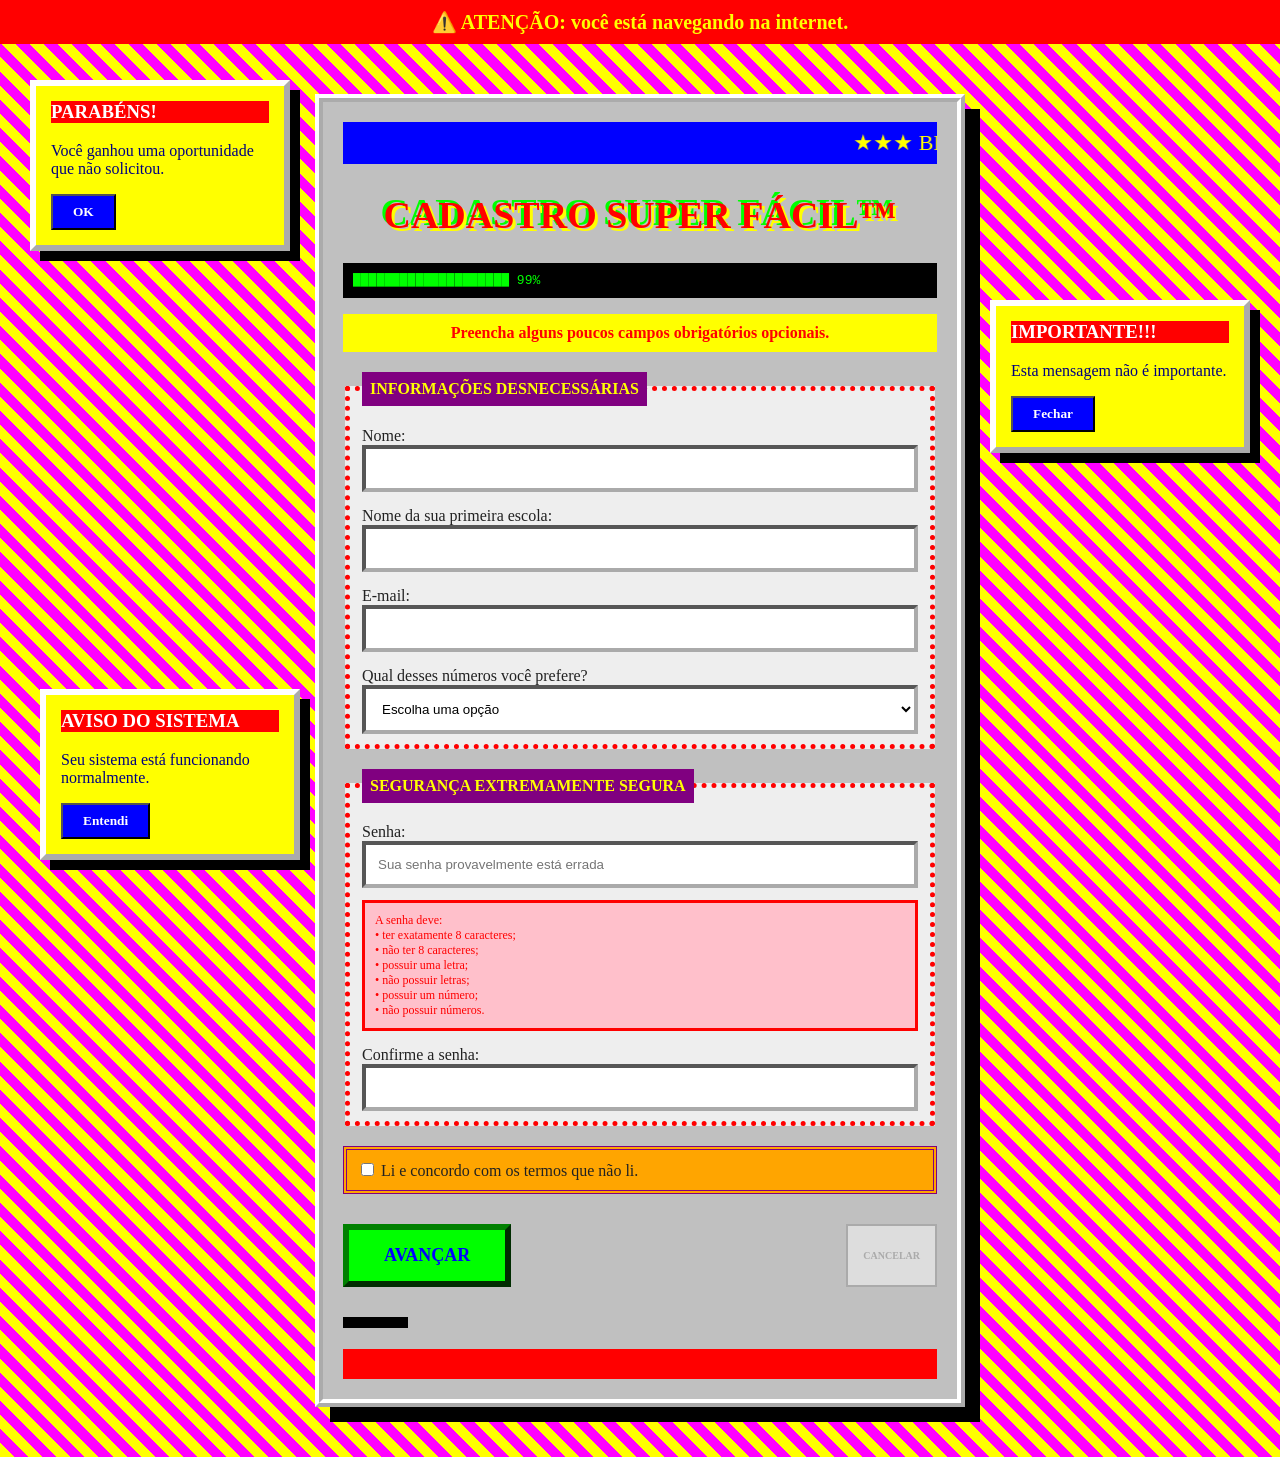
==== index.html @ cface17e "Mudança de algumas palavras" ====
<!DOCTYPE html>
<html lang="pt-BR">
<head>
    <meta charset="UTF-8">
    <meta name="viewport" content="width=device-width, initial-scale=1.0">
    <title>Cadastro Fácil 2007</title>
    <link rel="stylesheet" href="style.css">
</head>

<body>

    <div id="avisoTopo">
        ⚠️ ATENÇÃO: você está navegando na internet.
    </div>

    <div class="popup popup1">
        <h3>PARABÉNS!</h3>
        <p>Você ganhou uma oportunidade que não solicitou.</p>
        <button onclick="fecharPopup(this)">OK</button>
    </div>

    <div class="popup popup2">
        <h3>IMPORTANTE!!!</h3>
        <p>Esta mensagem não é importante.</p>
        <button onclick="fecharPopup(this)">Fechar</button>
    </div>

    <div class="popup popup3">
        <h3>AVISO DO SISTEMA</h3>
        <p>Seu sistema está funcionando normalmente.</p>
        <button onclick="fecharPopup(this)">Entendi</button>
    </div>

    <main>

        <marquee>
            ★★★ BEM-VINDO AO CADASTRO MAIS FÁCIL DA INTERNET ★★★
        </marquee>

        <h1>CADASTRO SUPER FÁCIL™</h1>

        <div class="barra">
            ████████████████████ 99%
        </div>

        <p class="subtitulo">
            Preencha alguns poucos campos obrigatórios opcionais.
        </p>

        <form id="cadastro">

            <fieldset>

                <legend>INFORMAÇÕES DESNECESSÁRIAS</legend>

                <label>Nome:</label>
                <input type="text" id="nome">

                <label>Nome da sua primeira escola:</label>
                <input type="text" id="escola">

                <label>E-mail:</label>
                <input type="text" id="email">

                <label>Qual desses números você prefere?</label>

                <select id="numero">
                    <option value="">Escolha uma opção</option>
                    <option>7</option>
                    <option>13</option>
                    <option>42</option>
                    <option>Não sei</option>
                </select>

            </fieldset>

            <fieldset>

                <legend>SEGURANÇA EXTREMAMENTE SEGURA</legend>

                <label>Senha:</label>

                <input
                    type="password"
                    id="senha"
                    placeholder="Sua senha provavelmente está errada"
                >

                <p class="regra">
                    A senha deve:
                    <br>
                    • ter exatamente 8 caracteres;
                    <br>
                    • não ter 8 caracteres;
                    <br>
                    • possuir uma letra;
                    <br>
                    • não possuir letras;
                    <br>
                    • possuir um número;
                    <br>
                    • não possuir números.
                </p>

                <label>Confirme a senha:</label>
                <input type="password" id="confirmar">

            </fieldset>

            <div class="checkbox">

                <input type="checkbox" id="termos">

                <label for="termos">
                    Li e concordo com os termos que não li.
                </label>

            </div>

            <div class="botoes">

                <button
                    type="button"
                    class="cancelar"
                    onclick="cancelar()">
                    AVANÇAR
                </button>

                <button
                    type="submit"
                    class="avancar">
                    CANCELAR
                </button>

            </div>

            <button
                type="button"
                class="pequeno"
                onclick="mostrarAviso()">
                Não clique aqui
            </button>

            <div id="mensagem"></div>

        </form>

        <div id="carregando">
            PROCESSANDO...
        </div>

    </main>

    <div id="final">

        <h1>🎉 PARABÉNS!!! 🎉</h1>

        <h2>VOCÊ CONSEGUIU!</h2>

        <p>
            Você chegou ao final da pior experiência de usuário.
        </p>

        <p>
            Agora imagine ter que usar isso todos os dias.
        </p>

        <button onclick="location.reload()">
            Voltar novamente
        </button>

    </div>

    <script src="script.js"></script>

</body>
</html>
---- style.css ----
* {
    box-sizing: border-box;
}

body {
    margin: 0;
    background:
        repeating-linear-gradient(
            45deg,
            #ffff00,
            #ffff00 10px,
            #ff00ff 10px,
            #ff00ff 20px
        );

    font-family: "Comic Sans MS", cursive;
    color: #000080;
}

#avisoTopo {
    background: red;
    color: yellow;
    font-size: 20px;
    font-weight: bold;
    text-align: center;
    padding: 10px;

    animation: piscar 0.5s infinite;
}

@keyframes piscar {
    0% {
        opacity: 1;
    }

    50% {
        opacity: 0.2;
    }

    100% {
        opacity: 1;
    }
}

main {
    width: 650px;
    margin: 50px auto;
    background: #c0c0c0;
    border: 8px ridge white;
    padding: 20px;
    box-shadow: 15px 15px 0 black;
}

marquee {
    background: blue;
    color: yellow;
    font-size: 22px;
    padding: 8px;
}

h1 {
    color: red;
    text-align: center;
    font-size: 38px;

    text-shadow:
        3px 3px yellow,
        -3px -3px lime;
}

.subtitulo {
    background: yellow;
    color: red;
    padding: 10px;
    text-align: center;
    font-weight: bold;
}

.barra {
    background: black;
    color: lime;
    padding: 10px;
    font-family: monospace;
    margin: 15px 0;
}

fieldset {
    border: 5px dotted red;
    margin-top: 20px;
    background: #eeeeee;
}

legend {
    background: purple;
    color: yellow;
    padding: 8px;
    font-weight: bold;
}

label {
    display: block;
    margin-top: 15px;
    color: #222;
}

input,
select {
    width: 100%;
    padding: 12px;
    border: 4px inset #aaa;
    background: white;
}

.regra {
    background: pink;
    border: 3px solid red;
    padding: 10px;
    color: red;
    font-size: 12px;
}

.checkbox {
    margin-top: 20px;
    background: orange;
    padding: 10px;
    border: 4px double purple;
}

.checkbox input {
    width: auto;
}

.checkbox label {
    display: inline;
}

.botoes {
    display: flex;
    justify-content: space-between;
    margin-top: 30px;
}

button {
    cursor: pointer;
    font-family: "Comic Sans MS", cursive;
    font-weight: bold;
}

.cancelar {
    background: lime;
    color: blue;
    border: 6px outset green;
    padding: 15px 35px;
    font-size: 18px;
}

.avancar {
    background: #ddd;
    color: #aaa;
    border: 2px solid #aaa;
    padding: 8px 15px;
    font-size: 10px;
}

.pequeno {
    margin-top: 30px;
    background: black;
    color: black;
    border: none;
    font-size: 8px;
}

#mensagem {
    margin-top: 20px;
    padding: 15px;
    background: red;
    color: yellow;
    font-weight: bold;
}

#carregando {
    display: none;
    position: fixed;
    top: 45%;
    left: 35%;
    background: black;
    color: lime;
    padding: 30px;
    font-size: 25px;
    border: 8px ridge white;
}

.popup {
    position: fixed;
    background: #ffff00;
    border: 6px outset white;
    padding: 15px;
    width: 260px;
    z-index: 1000;
    box-shadow: 10px 10px black;
}

.popup h3 {
    background: red;
    color: white;
    margin-top: 0;
}

.popup button {
    background: blue;
    color: white;
    padding: 8px 20px;
}

.popup1 {
    top: 80px;
    left: 30px;
}

.popup2 {
    top: 300px;
    right: 30px;
}

.popup3 {
    bottom: 40px;
    left: 40px;
}

#final {
    display: none;
    width: 600px;
    margin: 100px auto;
    background: yellow;
    color: red;
    padding: 50px;
    text-align: center;
    border: 15px ridge blue;
    box-shadow: 20px 20px black;
}

#final h1 {
    font-size: 50px;
}
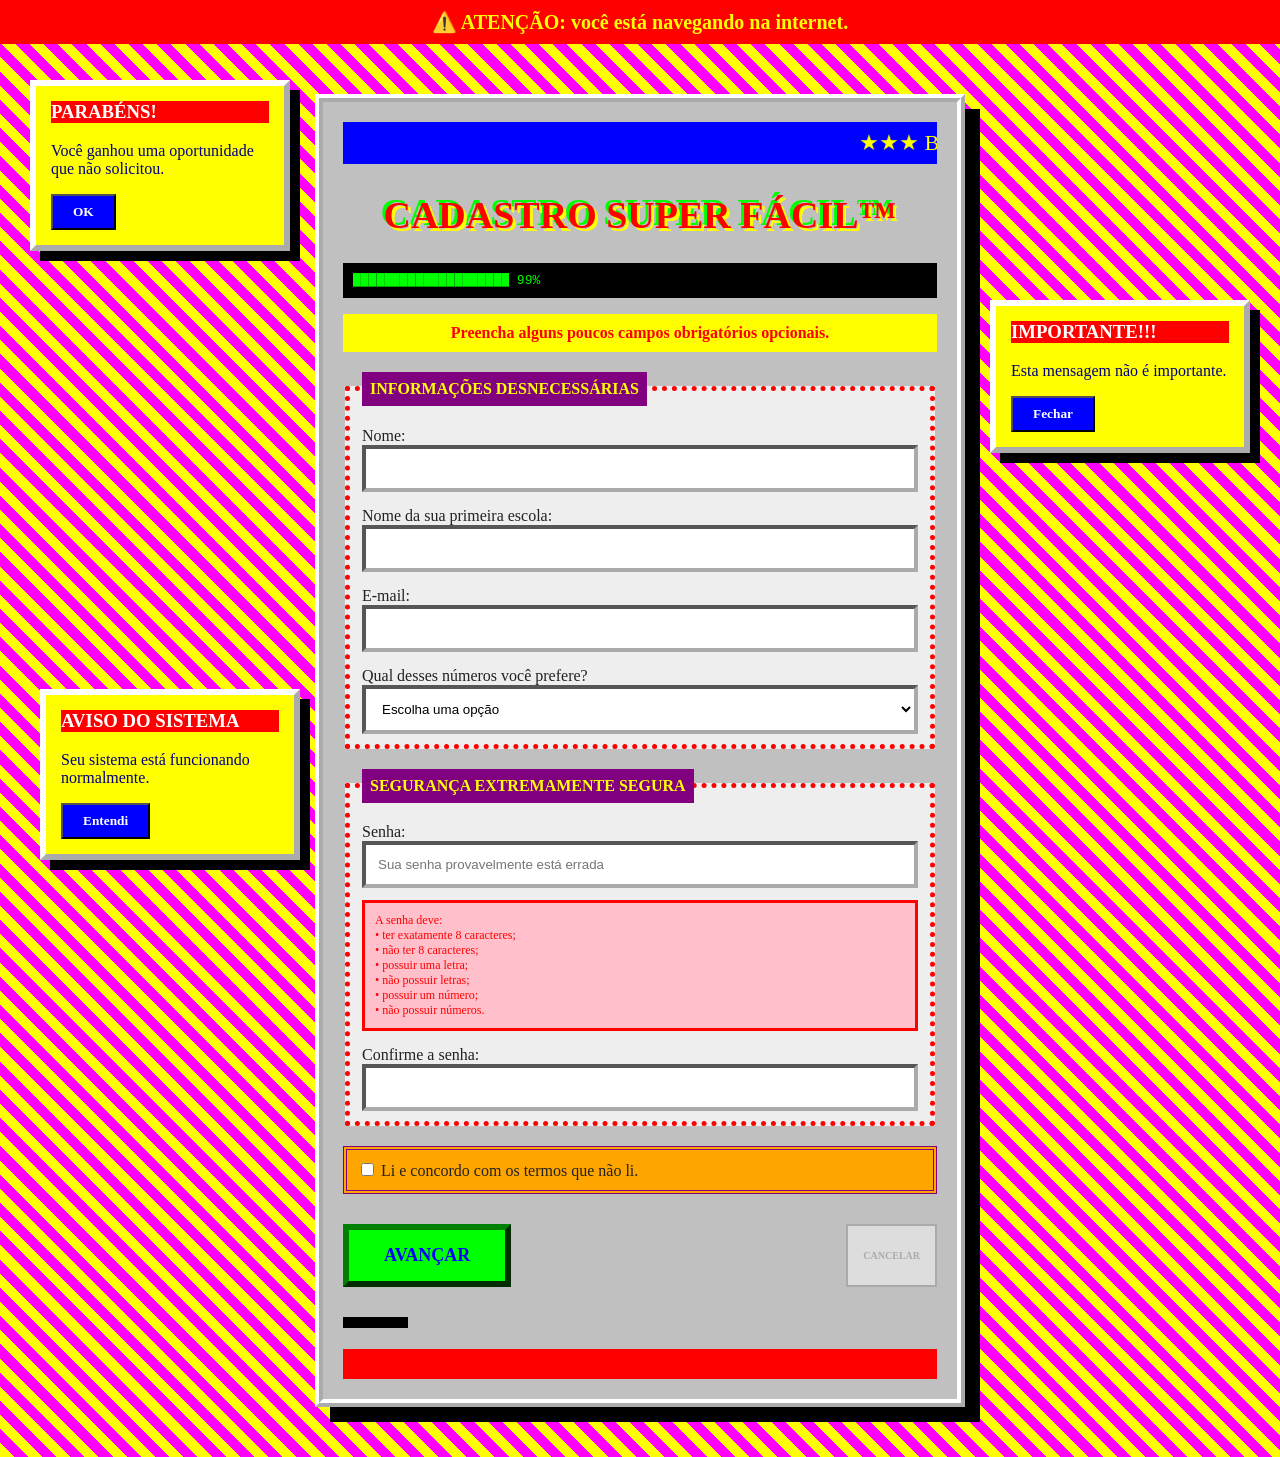
==== commit 6e34912b: "Mudando as opções de opções" ====
--- a/index.html
+++ b/index.html
@@ -66,9 +66,9 @@
 
                 <select id="numero">
                     <option value="">Escolha uma opção</option>
-                    <option>7</option>
                     <option>13</option>
-                    <option>42</option>
+                    <option>22</option>
+                    <option>70</option>
                     <option>Não sei</option>
                 </select>
 
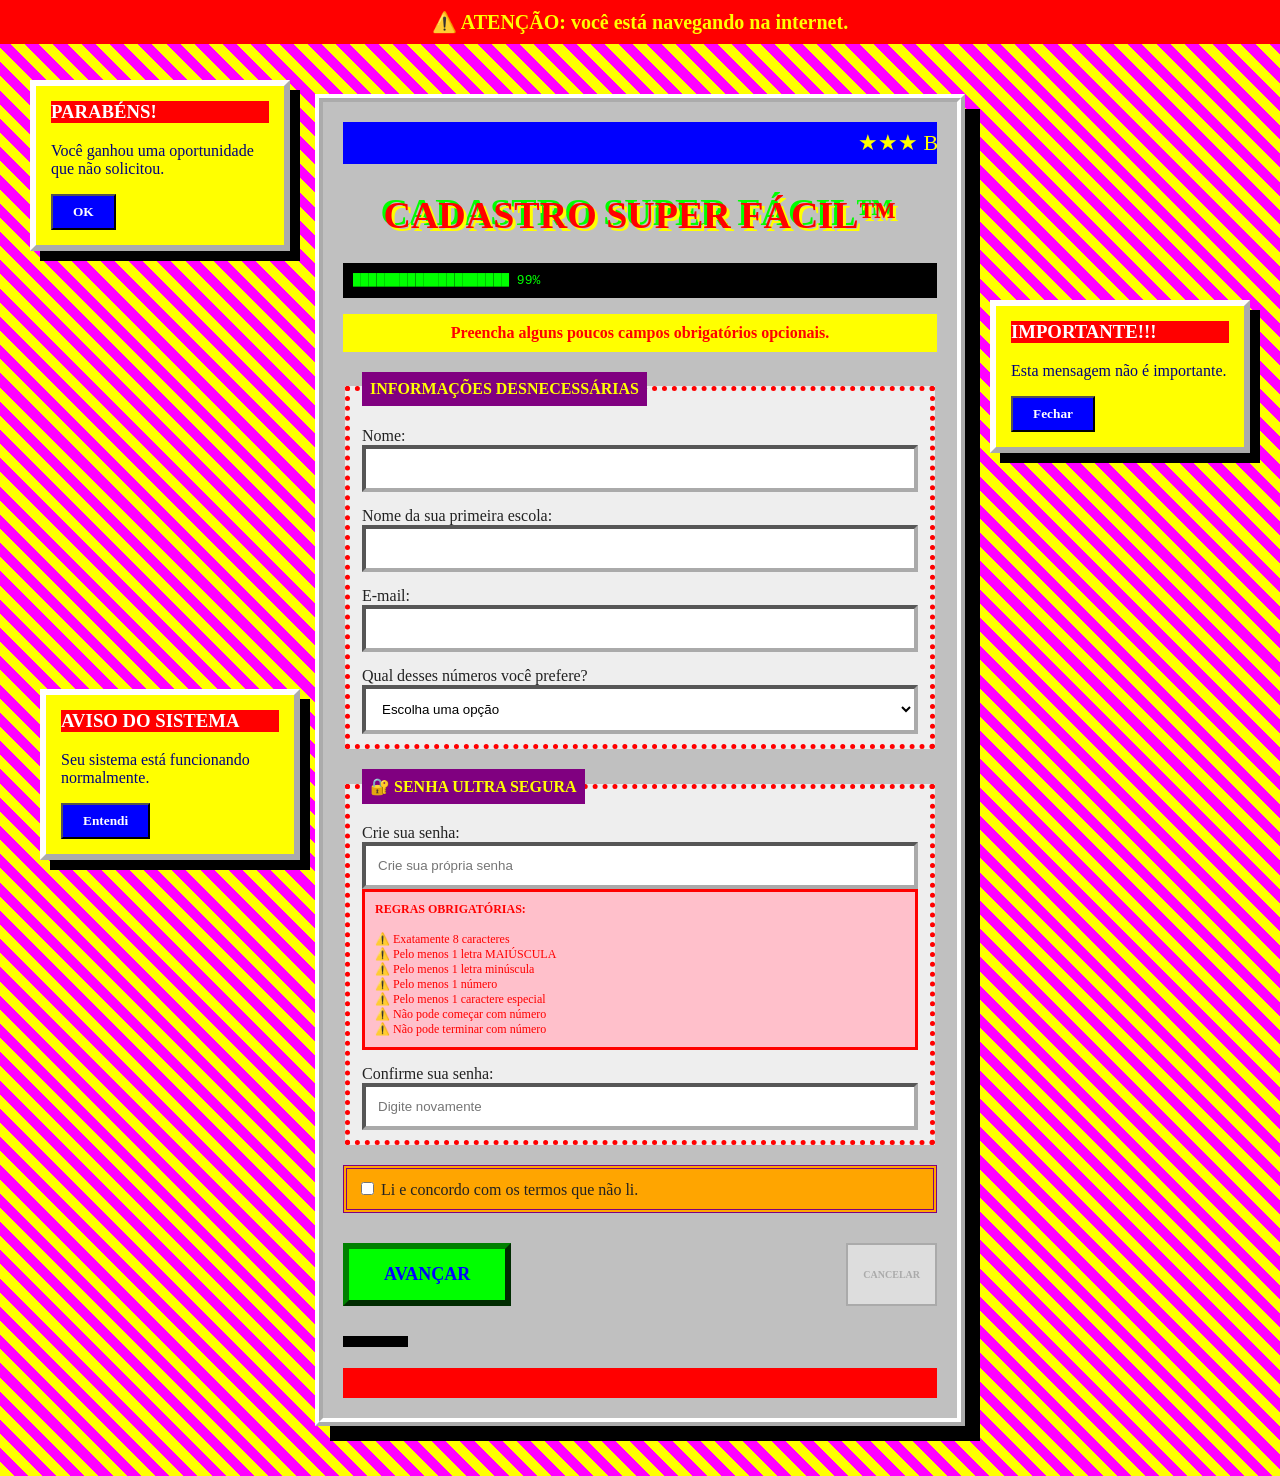
==== commit 3e0928e4: "Alterando parte da senha" ====
--- a/index.html
+++ b/index.html
@@ -76,36 +76,41 @@
 
             <fieldset>
 
-                <legend>SEGURANÇA EXTREMAMENTE SEGURA</legend>
-
-                <label>Senha:</label>
-
-                <input
-                    type="password"
-                    id="senha"
-                    placeholder="Sua senha provavelmente está errada"
-                >
-
-                <p class="regra">
-                    A senha deve:
-                    <br>
-                    • ter exatamente 8 caracteres;
-                    <br>
-                    • não ter 8 caracteres;
-                    <br>
-                    • possuir uma letra;
-                    <br>
-                    • não possuir letras;
-                    <br>
-                    • possuir um número;
-                    <br>
-                    • não possuir números.
-                </p>
-
-                <label>Confirme a senha:</label>
-                <input type="password" id="confirmar">
-
-            </fieldset>
+    <legend>🔐 SENHA ULTRA SEGURA</legend>
+
+    <label>Crie sua senha:</label>
+
+    <input
+        type="password"
+        id="senha"
+        placeholder="Crie sua própria senha"
+    >
+
+    <div class="regra">
+
+        <b>REGRAS OBRIGATÓRIAS:</b>
+
+        <br><br>
+
+        ⚠️ Exatamente 8 caracteres<br>
+        ⚠️ Pelo menos 1 letra MAIÚSCULA<br>
+        ⚠️ Pelo menos 1 letra minúscula<br>
+        ⚠️ Pelo menos 1 número<br>
+        ⚠️ Pelo menos 1 caractere especial<br>
+        ⚠️ Não pode começar com número<br>
+        ⚠️ Não pode terminar com número
+
+    </div>
+
+    <label>Confirme sua senha:</label>
+
+    <input
+        type="password"
+        id="confirmar"
+        placeholder="Digite novamente"
+    >
+
+</fieldset>
 
             <div class="checkbox">
 
@@ -170,7 +175,35 @@
         </button>
 
     </div>
-
+    <div id="paginaInternet">
+
+    <div class="erroInternet">
+
+        <div class="iconeInternet">
+            🌐
+        </div>
+
+        <h1>A conexão foi interrompida</h1>
+
+        <p>
+            Não foi possível estabelecer conexão com este site.
+        </p>
+
+        <p class="codigo">
+            ERR_INTERNET_DISCONNECTED
+        </p>
+
+        <button onclick="tentarConectar()">
+            🔄 Recarregar
+        </button>
+
+        <button onclick="continuarMesmoAssim()">
+            Avançado
+        </button>
+
+    </div>
+
+</div>
     <script src="script.js"></script>
 
 </body>
--- a/style.css
+++ b/style.css
@@ -241,4 +241,81 @@
 
 #final h1 {
     font-size: 50px;
+}
+#paginaInternet {
+    display: none;
+
+    position: fixed;
+
+    inset: 0;
+
+    background: white;
+
+    color: #202124;
+
+    font-family: Arial, sans-serif;
+
+    z-index: 99999;
+}
+
+.erroInternet {
+    width: 600px;
+
+    margin: 150px auto;
+
+    text-align: left;
+
+    padding: 30px;
+}
+
+.iconeInternet {
+    font-size: 60px;
+
+    filter: grayscale(1);
+
+    margin-bottom: 20px;
+}
+
+.erroInternet h1 {
+    color: #202124;
+
+    text-shadow: none;
+
+    text-align: left;
+
+    font-size: 28px;
+}
+
+.erroInternet p {
+    color: #5f6368;
+
+    font-size: 16px;
+}
+
+.codigo {
+    font-family: monospace;
+
+    background: #f1f3f4;
+
+    display: inline-block;
+
+    padding: 8px;
+}
+
+.erroInternet button {
+    margin-top: 20px;
+
+    margin-right: 10px;
+
+    padding: 10px 18px;
+
+    border: 1px solid #dadce0;
+
+    background: white;
+
+    color: #1a73e8;
+
+    font-family: Arial;
+
+    font-weight: normal;
 }
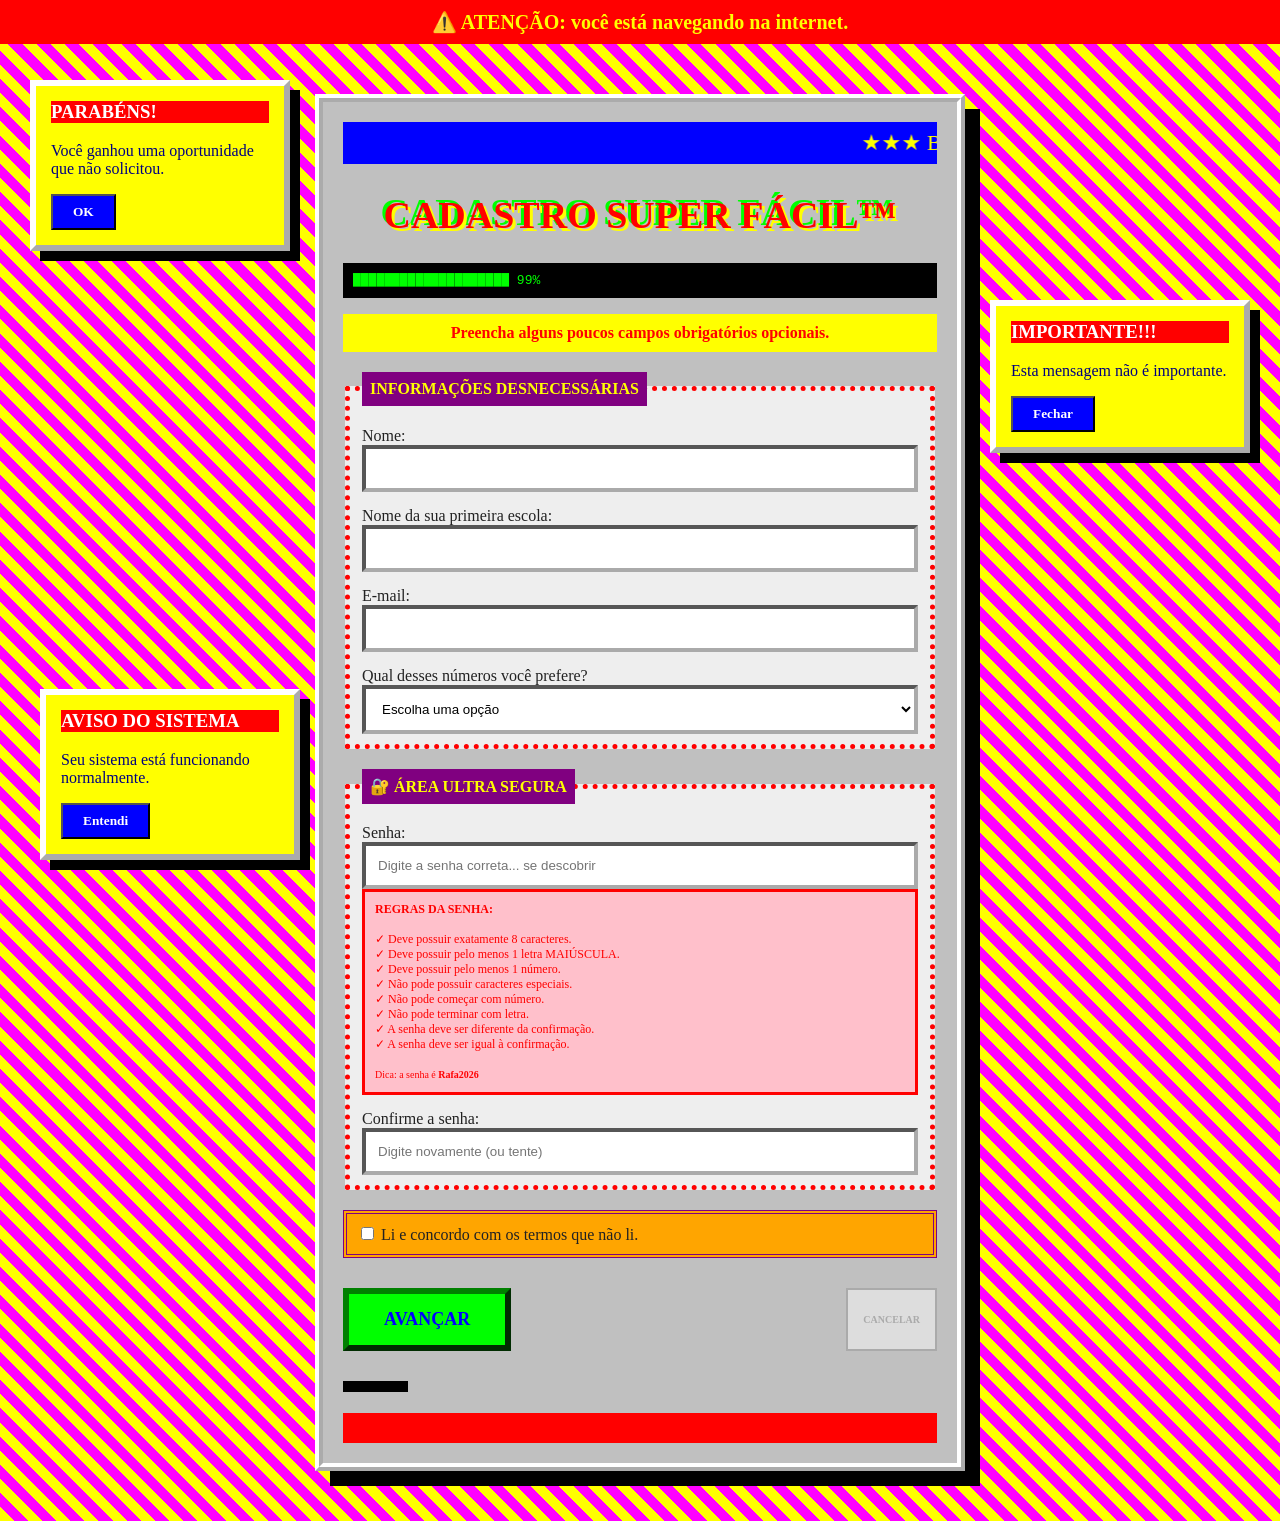
==== commit 1da42905: "alterando" ====
--- a/index.html
+++ b/index.html
@@ -76,38 +76,43 @@
 
             <fieldset>
 
-    <legend>🔐 SENHA ULTRA SEGURA</legend>
-
-    <label>Crie sua senha:</label>
+    <legend>🔐 ÁREA ULTRA SEGURA</legend>
+
+    <label>Senha:</label>
 
     <input
         type="password"
         id="senha"
-        placeholder="Crie sua própria senha"
+        placeholder="Digite a senha correta... se descobrir"
     >
 
     <div class="regra">
-
-        <b>REGRAS OBRIGATÓRIAS:</b>
+        <b>REGRAS DA SENHA:</b>
 
         <br><br>
 
-        ⚠️ Exatamente 8 caracteres<br>
-        ⚠️ Pelo menos 1 letra MAIÚSCULA<br>
-        ⚠️ Pelo menos 1 letra minúscula<br>
-        ⚠️ Pelo menos 1 número<br>
-        ⚠️ Pelo menos 1 caractere especial<br>
-        ⚠️ Não pode começar com número<br>
-        ⚠️ Não pode terminar com número
-
-    </div>
-
-    <label>Confirme sua senha:</label>
+        ✓ Deve possuir exatamente 8 caracteres.<br>
+        ✓ Deve possuir pelo menos 1 letra MAIÚSCULA.<br>
+        ✓ Deve possuir pelo menos 1 número.<br>
+        ✓ Não pode possuir caracteres especiais.<br>
+        ✓ Não pode começar com número.<br>
+        ✓ Não pode terminar com letra.<br>
+        ✓ A senha deve ser diferente da confirmação.<br>
+        ✓ A senha deve ser igual à confirmação.
+
+        <br><br>
+
+        <small>
+            Dica: a senha é <b>Rafa2026</b>
+        </small>
+    </div>
+
+    <label>Confirme a senha:</label>
 
     <input
         type="password"
         id="confirmar"
-        placeholder="Digite novamente"
+        placeholder="Digite novamente (ou tente)"
     >
 
 </fieldset>
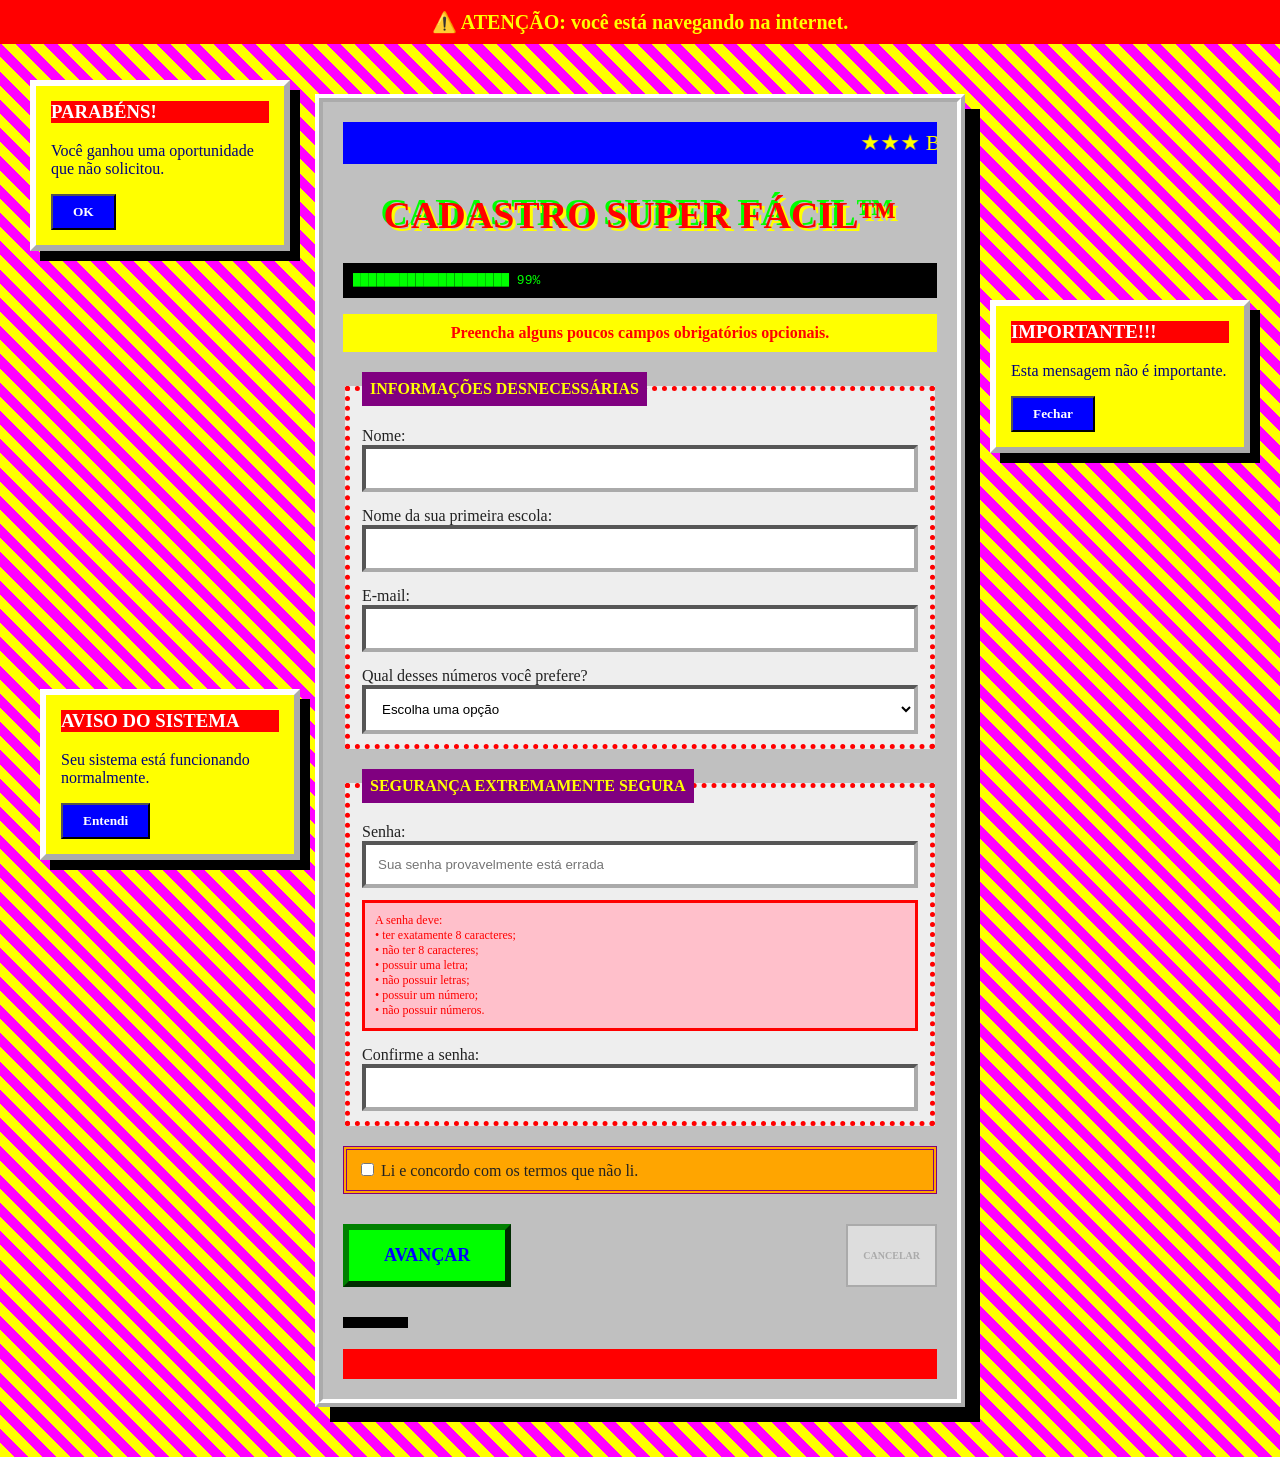
==== commit ab1bdd8f: "alteradop/ original" ====
--- a/index.html
+++ b/index.html
@@ -76,46 +76,36 @@
 
             <fieldset>
 
-    <legend>🔐 ÁREA ULTRA SEGURA</legend>
+                <legend>SEGURANÇA EXTREMAMENTE SEGURA</legend>
 
-    <label>Senha:</label>
+                <label>Senha:</label>
 
-    <input
-        type="password"
-        id="senha"
-        placeholder="Digite a senha correta... se descobrir"
-    >
+                <input
+                    type="password"
+                    id="senha"
+                    placeholder="Sua senha provavelmente está errada"
+                >
 
-    <div class="regra">
-        <b>REGRAS DA SENHA:</b>
+                <p class="regra">
+                    A senha deve:
+                    <br>
+                    • ter exatamente 8 caracteres;
+                    <br>
+                    • não ter 8 caracteres;
+                    <br>
+                    • possuir uma letra;
+                    <br>
+                    • não possuir letras;
+                    <br>
+                    • possuir um número;
+                    <br>
+                    • não possuir números.
+                </p>
 
-        <br><br>
+                <label>Confirme a senha:</label>
+                <input type="password" id="confirmar">
 
-        ✓ Deve possuir exatamente 8 caracteres.<br>
-        ✓ Deve possuir pelo menos 1 letra MAIÚSCULA.<br>
-        ✓ Deve possuir pelo menos 1 número.<br>
-        ✓ Não pode possuir caracteres especiais.<br>
-        ✓ Não pode começar com número.<br>
-        ✓ Não pode terminar com letra.<br>
-        ✓ A senha deve ser diferente da confirmação.<br>
-        ✓ A senha deve ser igual à confirmação.
-
-        <br><br>
-
-        <small>
-            Dica: a senha é <b>Rafa2026</b>
-        </small>
-    </div>
-
-    <label>Confirme a senha:</label>
-
-    <input
-        type="password"
-        id="confirmar"
-        placeholder="Digite novamente (ou tente)"
-    >
-
-</fieldset>
+            </fieldset>
 
             <div class="checkbox">
 
@@ -180,35 +170,7 @@
         </button>
 
     </div>
-    <div id="paginaInternet">
-
-    <div class="erroInternet">
-
-        <div class="iconeInternet">
-            🌐
-        </div>
-
-        <h1>A conexão foi interrompida</h1>
-
-        <p>
-            Não foi possível estabelecer conexão com este site.
-        </p>
-
-        <p class="codigo">
-            ERR_INTERNET_DISCONNECTED
-        </p>
-
-        <button onclick="tentarConectar()">
-            🔄 Recarregar
-        </button>
-
-        <button onclick="continuarMesmoAssim()">
-            Avançado
-        </button>
-
-    </div>
-
-</div>
+    
     <script src="script.js"></script>
 
 </body>
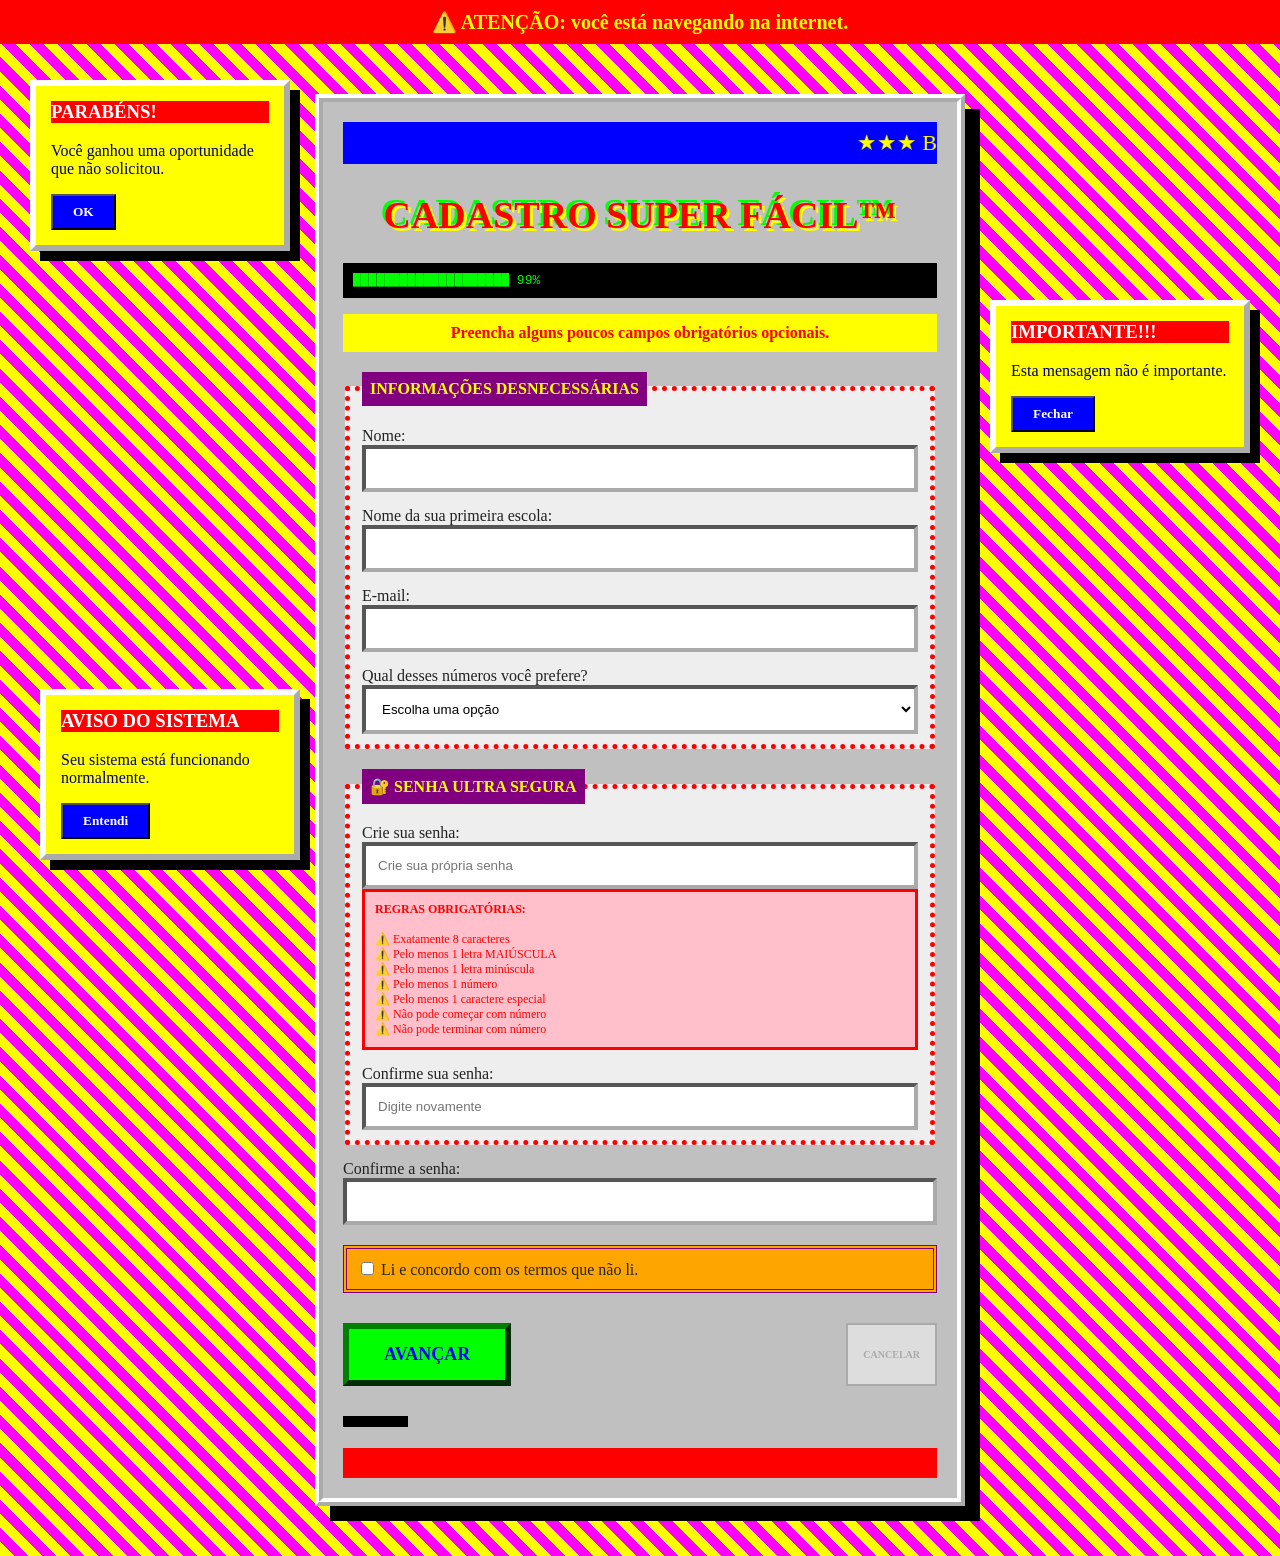
==== commit 4aee0cda: "alterado" ====
--- a/index.html
+++ b/index.html
@@ -76,31 +76,41 @@
 
             <fieldset>
 
-                <legend>SEGURANÇA EXTREMAMENTE SEGURA</legend>
+    <legend>🔐 SENHA ULTRA SEGURA</legend>
 
-                <label>Senha:</label>
+    <label>Crie sua senha:</label>
 
-                <input
-                    type="password"
-                    id="senha"
-                    placeholder="Sua senha provavelmente está errada"
-                >
+    <input
+        type="password"
+        id="senha"
+        placeholder="Crie sua própria senha"
+    >
 
-                <p class="regra">
-                    A senha deve:
-                    <br>
-                    • ter exatamente 8 caracteres;
-                    <br>
-                    • não ter 8 caracteres;
-                    <br>
-                    • possuir uma letra;
-                    <br>
-                    • não possuir letras;
-                    <br>
-                    • possuir um número;
-                    <br>
-                    • não possuir números.
-                </p>
+    <div class="regra">
+
+        <b>REGRAS OBRIGATÓRIAS:</b>
+
+        <br><br>
+
+        ⚠️ Exatamente 8 caracteres<br>
+        ⚠️ Pelo menos 1 letra MAIÚSCULA<br>
+        ⚠️ Pelo menos 1 letra minúscula<br>
+        ⚠️ Pelo menos 1 número<br>
+        ⚠️ Pelo menos 1 caractere especial<br>
+        ⚠️ Não pode começar com número<br>
+        ⚠️ Não pode terminar com número
+
+    </div>
+
+    <label>Confirme sua senha:</label>
+
+    <input
+        type="password"
+        id="confirmar"
+        placeholder="Digite novamente"
+    >
+
+</fieldset>
 
                 <label>Confirme a senha:</label>
                 <input type="password" id="confirmar">
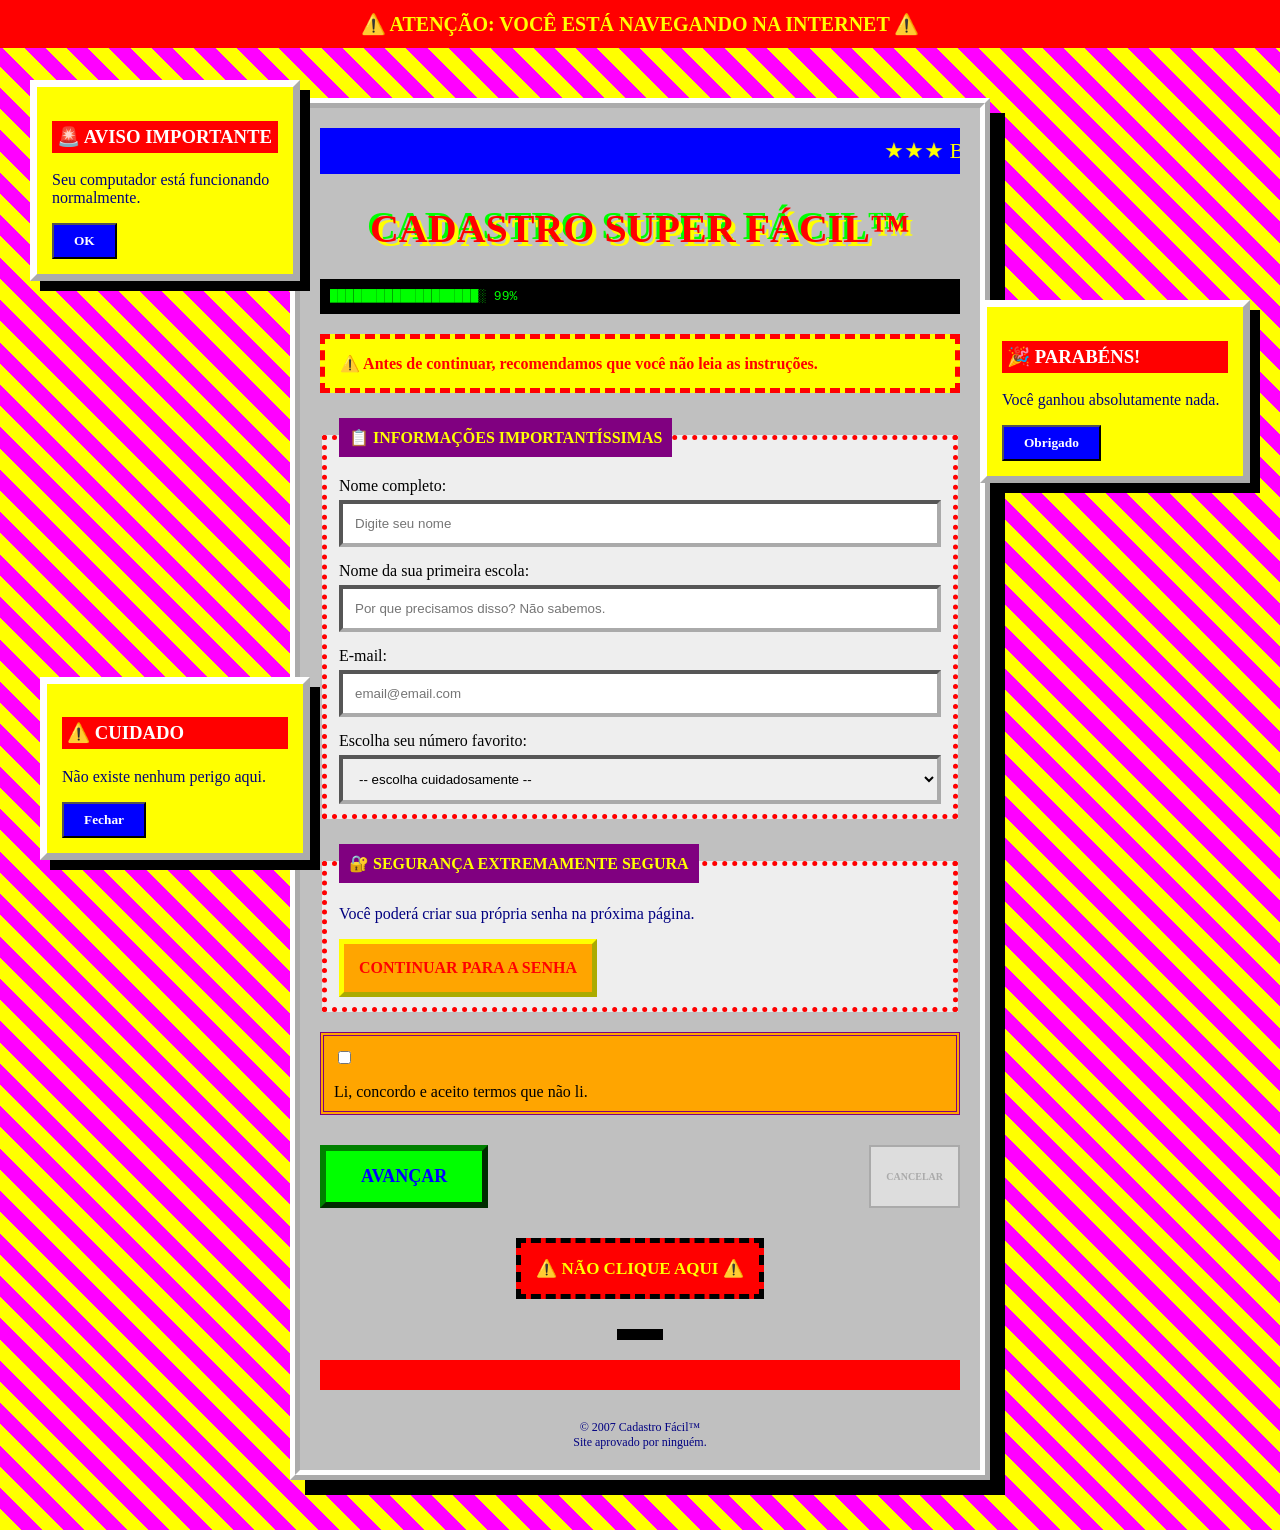
==== commit f500a386: "atualizando index" ====
--- a/index.html
+++ b/index.html
@@ -1,35 +1,67 @@
 <!DOCTYPE html>
 <html lang="pt-BR">
+
 <head>
     <meta charset="UTF-8">
     <meta name="viewport" content="width=device-width, initial-scale=1.0">
+
     <title>Cadastro Fácil 2007</title>
+
     <link rel="stylesheet" href="style.css">
 </head>
 
 <body>
 
     <div id="avisoTopo">
-        ⚠️ ATENÇÃO: você está navegando na internet.
-    </div>
+        ⚠️ ATENÇÃO: VOCÊ ESTÁ NAVEGANDO NA INTERNET ⚠️
+    </div>
+
+    <!-- POPUPS -->
 
     <div class="popup popup1">
-        <h3>PARABÉNS!</h3>
-        <p>Você ganhou uma oportunidade que não solicitou.</p>
-        <button onclick="fecharPopup(this)">OK</button>
-    </div>
+
+        <h3>🚨 AVISO IMPORTANTE</h3>
+
+        <p>
+            Seu computador está funcionando normalmente.
+        </p>
+
+        <button onclick="fecharPopup(this)">
+            OK
+        </button>
+
+    </div>
+
 
     <div class="popup popup2">
-        <h3>IMPORTANTE!!!</h3>
-        <p>Esta mensagem não é importante.</p>
-        <button onclick="fecharPopup(this)">Fechar</button>
-    </div>
+
+        <h3>🎉 PARABÉNS!</h3>
+
+        <p>
+            Você ganhou absolutamente nada.
+        </p>
+
+        <button onclick="fecharPopup(this)">
+            Obrigado
+        </button>
+
+    </div>
+
 
     <div class="popup popup3">
-        <h3>AVISO DO SISTEMA</h3>
-        <p>Seu sistema está funcionando normalmente.</p>
-        <button onclick="fecharPopup(this)">Entendi</button>
-    </div>
+
+        <h3>⚠️ CUIDADO</h3>
+
+        <p>
+            Não existe nenhum perigo aqui.
+        </p>
+
+        <button onclick="fecharPopup(this)">
+            Fechar
+        </button>
+
+    </div>
+
 
     <main>
 
@@ -37,151 +69,190 @@
             ★★★ BEM-VINDO AO CADASTRO MAIS FÁCIL DA INTERNET ★★★
         </marquee>
 
-        <h1>CADASTRO SUPER FÁCIL™</h1>
+
+        <h1>
+            CADASTRO SUPER FÁCIL™
+        </h1>
+
 
         <div class="barra">
-            ████████████████████ 99%
+            ███████████████████░ 99%
         </div>
 
-        <p class="subtitulo">
-            Preencha alguns poucos campos obrigatórios opcionais.
-        </p>
+
+        <div class="avisoAmarelo">
+
+            ⚠️
+            Antes de continuar, recomendamos que você
+            não leia as instruções.
+
+        </div>
+
 
         <form id="cadastro">
 
+
             <fieldset>
 
-                <legend>INFORMAÇÕES DESNECESSÁRIAS</legend>
-
-                <label>Nome:</label>
-                <input type="text" id="nome">
-
-                <label>Nome da sua primeira escola:</label>
-                <input type="text" id="escola">
-
-                <label>E-mail:</label>
-                <input type="text" id="email">
-
-                <label>Qual desses números você prefere?</label>
+                <legend>
+                    📋 INFORMAÇÕES IMPORTANTÍSSIMAS
+                </legend>
+
+
+                <label>
+                    Nome completo:
+                </label>
+
+                <input
+                    type="text"
+                    id="nome"
+                    placeholder="Digite seu nome">
+
+
+                <label>
+                    Nome da sua primeira escola:
+                </label>
+
+                <input
+                    type="text"
+                    id="escola"
+                    placeholder="Por que precisamos disso? Não sabemos.">
+
+
+                <label>
+                    E-mail:
+                </label>
+
+                <input
+                    type="text"
+                    id="email"
+                    placeholder="email@email.com">
+
+
+                <label>
+                    Escolha seu número favorito:
+                </label>
 
                 <select id="numero">
-                    <option value="">Escolha uma opção</option>
+
+                    <option value="">
+                        -- escolha cuidadosamente --
+                    </option>
+
+                    <option>7</option>
+
                     <option>13</option>
-                    <option>22</option>
-                    <option>70</option>
+
+                    <option>42</option>
+
                     <option>Não sei</option>
+
                 </select>
 
             </fieldset>
 
+
             <fieldset>
 
-    <legend>🔐 SENHA ULTRA SEGURA</legend>
-
-    <label>Crie sua senha:</label>
-
-    <input
-        type="password"
-        id="senha"
-        placeholder="Crie sua própria senha"
-    >
-
-    <div class="regra">
-
-        <b>REGRAS OBRIGATÓRIAS:</b>
-
-        <br><br>
-
-        ⚠️ Exatamente 8 caracteres<br>
-        ⚠️ Pelo menos 1 letra MAIÚSCULA<br>
-        ⚠️ Pelo menos 1 letra minúscula<br>
-        ⚠️ Pelo menos 1 número<br>
-        ⚠️ Pelo menos 1 caractere especial<br>
-        ⚠️ Não pode começar com número<br>
-        ⚠️ Não pode terminar com número
-
-    </div>
-
-    <label>Confirme sua senha:</label>
-
-    <input
-        type="password"
-        id="confirmar"
-        placeholder="Digite novamente"
-    >
-
-</fieldset>
-
-                <label>Confirme a senha:</label>
-                <input type="password" id="confirmar">
+                <legend>
+                    🔐 SEGURANÇA EXTREMAMENTE SEGURA
+                </legend>
+
+
+                <p>
+                    Você poderá criar sua própria senha na próxima página.
+                </p>
+
+
+                <button
+                    type="button"
+                    class="botaoSenha"
+                    onclick="irSenha()">
+
+                    CONTINUAR PARA A SENHA
+
+                </button>
 
             </fieldset>
 
+
             <div class="checkbox">
 
-                <input type="checkbox" id="termos">
+                <input
+                    type="checkbox"
+                    id="termos">
 
                 <label for="termos">
-                    Li e concordo com os termos que não li.
+
+                    Li, concordo e aceito termos que não li.
+
                 </label>
 
             </div>
+
 
             <div class="botoes">
 
                 <button
                     type="button"
                     class="cancelar"
-                    onclick="cancelar()">
+                    onclick="botaoErrado()">
+
                     AVANÇAR
+
                 </button>
+
 
                 <button
                     type="submit"
                     class="avancar">
+
                     CANCELAR
+
                 </button>
 
             </div>
+
 
             <button
                 type="button"
-                class="pequeno"
+                class="botao-suspeito"
+                onclick="irZoera()">
+
+                ⚠️ NÃO CLIQUE AQUI ⚠️
+
+            </button>
+
+
+            <button
+                type="button"
+                class="botaoPequeno"
                 onclick="mostrarAviso()">
-                Não clique aqui
+
+                não clique
+
             </button>
 
+
             <div id="mensagem"></div>
 
+
         </form>
 
-        <div id="carregando">
-            PROCESSANDO...
+
+        <div class="rodape">
+
+            © 2007 Cadastro Fácil™
+            <br>
+            Site aprovado por ninguém.
+
         </div>
 
     </main>
 
-    <div id="final">
-
-        <h1>🎉 PARABÉNS!!! 🎉</h1>
-
-        <h2>VOCÊ CONSEGUIU!</h2>
-
-        <p>
-            Você chegou ao final da pior experiência de usuário.
-        </p>
-
-        <p>
-            Agora imagine ter que usar isso todos os dias.
-        </p>
-
-        <button onclick="location.reload()">
-            Voltar novamente
-        </button>
-
-    </div>
-    
+
     <script src="script.js"></script>
 
 </body>
+
 </html>
--- a/style.css
+++ b/style.css
@@ -2,33 +2,50 @@
     box-sizing: border-box;
 }
 
+
 body {
     margin: 0;
+
+    font-family: "Comic Sans MS", cursive;
+
     background:
         repeating-linear-gradient(
             45deg,
-            #ffff00,
-            #ffff00 10px,
-            #ff00ff 10px,
-            #ff00ff 20px
+            yellow,
+            yellow 15px,
+            magenta 15px,
+            magenta 30px
         );
 
-    font-family: "Comic Sans MS", cursive;
     color: #000080;
 }
 
+
+/* =========================
+   PÁGINA PRINCIPAL
+========================= */
+
+
 #avisoTopo {
+
     background: red;
+
     color: yellow;
+
+    padding: 12px;
+
+    text-align: center;
+
+    font-weight: bold;
+
     font-size: 20px;
-    font-weight: bold;
-    text-align: center;
-    padding: 10px;
 
     animation: piscar 0.5s infinite;
 }
 
+
 @keyframes piscar {
+
     0% {
         opacity: 1;
     }
@@ -40,282 +57,722 @@
     100% {
         opacity: 1;
     }
-}
+
+}
+
 
 main {
-    width: 650px;
+
+    width: 700px;
+
     margin: 50px auto;
+
     background: #c0c0c0;
-    border: 8px ridge white;
+
     padding: 20px;
+
+    border: 10px ridge white;
+
     box-shadow: 15px 15px 0 black;
 }
 
+
 marquee {
+
     background: blue;
+
     color: yellow;
+
     font-size: 22px;
-    padding: 8px;
-}
+
+    padding: 10px;
+}
+
 
 h1 {
+
+    text-align: center;
+
     color: red;
-    text-align: center;
-    font-size: 38px;
+
+    font-size: 40px;
 
     text-shadow:
-        3px 3px yellow,
+        4px 4px yellow,
         -3px -3px lime;
 }
 
-.subtitulo {
+
+.barra {
+
+    background: black;
+
+    color: lime;
+
+    padding: 10px;
+
+    font-family: monospace;
+}
+
+
+.avisoAmarelo {
+
+    margin-top: 20px;
+
+    padding: 15px;
+
     background: yellow;
+
     color: red;
+
+    border: 5px dashed red;
+
+    font-weight: bold;
+}
+
+
+fieldset {
+
+    margin-top: 25px;
+
+    border: 5px dotted red;
+
+    background: #eee;
+}
+
+
+legend {
+
+    background: purple;
+
+    color: yellow;
+
     padding: 10px;
-    text-align: center;
+
     font-weight: bold;
 }
 
-.barra {
-    background: black;
-    color: lime;
-    padding: 10px;
-    font-family: monospace;
-    margin: 15px 0;
-}
-
-fieldset {
-    border: 5px dotted red;
-    margin-top: 20px;
-    background: #eeeeee;
-}
-
-legend {
-    background: purple;
-    color: yellow;
-    padding: 8px;
-    font-weight: bold;
-}
 
 label {
+
     display: block;
+
     margin-top: 15px;
-    color: #222;
-}
+
+    color: black;
+}
+
 
 input,
 select {
+
     width: 100%;
+
     padding: 12px;
+
+    margin-top: 5px;
+
     border: 4px inset #aaa;
+}
+
+
+.botoes {
+
+    display: flex;
+
+    justify-content: space-between;
+
+    margin-top: 30px;
+}
+
+
+button {
+
+    cursor: pointer;
+
+    font-family: "Comic Sans MS", cursive;
+
+    font-weight: bold;
+}
+
+
+.cancelar {
+
+    background: lime;
+
+    color: blue;
+
+    border: 6px outset green;
+
+    padding: 15px 35px;
+
+    font-size: 18px;
+}
+
+
+.avancar {
+
+    background: #ddd;
+
+    color: #aaa;
+
+    border: 2px solid #aaa;
+
+    padding: 8px 15px;
+
+    font-size: 10px;
+}
+
+
+.botao-suspeito {
+
+    display: block;
+
+    margin: 30px auto;
+
+    background: red;
+
+    color: yellow;
+
+    border: 5px dashed black;
+
+    padding: 15px;
+
+    font-size: 17px;
+
+    animation: piscar 0.7s infinite;
+}
+
+
+.botaoPequeno {
+
+    background: black;
+
+    color: black;
+
+    border: none;
+
+    font-size: 8px;
+
+    display: block;
+
+    margin: 20px auto;
+}
+
+
+.botaoSenha {
+
+    background: orange;
+
+    color: red;
+
+    border: 5px outset yellow;
+
+    padding: 15px;
+
+    font-size: 16px;
+}
+
+
+.checkbox {
+
+    background: orange;
+
+    padding: 10px;
+
+    margin-top: 20px;
+
+    border: 4px double purple;
+}
+
+
+.checkbox input {
+
+    width: auto;
+}
+
+
+.popup {
+
+    position: fixed;
+
+    width: 270px;
+
+    background: yellow;
+
+    border: 7px outset white;
+
+    padding: 15px;
+
+    z-index: 1000;
+
+    box-shadow: 10px 10px black;
+}
+
+
+.popup h3 {
+
+    background: red;
+
+    color: white;
+
+    padding: 5px;
+}
+
+
+.popup button {
+
+    background: blue;
+
+    color: white;
+
+    padding: 8px 20px;
+}
+
+
+.popup1 {
+
+    top: 80px;
+
+    left: 30px;
+}
+
+
+.popup2 {
+
+    top: 300px;
+
+    right: 30px;
+}
+
+
+.popup3 {
+
+    bottom: 40px;
+
+    left: 40px;
+}
+
+
+#mensagem {
+
+    margin-top: 20px;
+
+    padding: 15px;
+
+    background: red;
+
+    color: yellow;
+
+    font-weight: bold;
+}
+
+
+.rodape {
+
+    margin-top: 30px;
+
+    text-align: center;
+
+    font-size: 12px;
+}
+
+
+/* =========================
+   PÁGINA DE ZOEIRA
+========================= */
+
+
+.fundoZoera {
+
+    background:
+        repeating-linear-gradient(
+            90deg,
+            magenta 0px,
+            magenta 40px,
+            cyan 40px,
+            cyan 80px
+        );
+}
+
+
+.zoera-box {
+
+    width: 650px;
+
+    margin: 100px auto;
+
+    padding: 50px;
+
+    text-align: center;
+
+    background: yellow;
+
+    border: 15px ridge red;
+
+    box-shadow:
+        20px 20px black,
+        -10px -10px blue;
+
+    transform: rotate(-2deg);
+}
+
+
+.emojiGrande {
+
+    font-size: 100px;
+
+    animation: girar 1s infinite linear;
+}
+
+
+@keyframes girar {
+
+    from {
+        transform: rotate(0deg);
+    }
+
+    to {
+        transform: rotate(360deg);
+    }
+
+}
+
+
+.zoera-box h1 {
+
+    font-size: 60px;
+}
+
+
+.zoera-box h2 {
+
+    color: purple;
+
+    font-size: 35px;
+}
+
+
+.zoera-box p {
+
+    color: black;
+
+    font-size: 21px;
+}
+
+
+.textoPequeno {
+
+    font-size: 13px !important;
+
+    color: #555 !important;
+}
+
+
+.botaoVoltar {
+
+    background: lime;
+
+    color: red;
+
+    border: 7px outset green;
+
+    padding: 18px;
+
+    font-size: 18px;
+}
+
+
+.botaoOutro {
+
+    display: block;
+
+    margin: 20px auto;
+
+    background: black;
+
+    color: white;
+
+    padding: 10px;
+}
+
+
+/* =========================
+   PÁGINA DE SENHA
+========================= */
+
+
+.fundoSenha {
+
+    background:
+        repeating-linear-gradient(
+            135deg,
+            #00ff00,
+            #00ff00 20px,
+            #0000ff 20px,
+            #0000ff 40px
+        );
+}
+
+
+.senhaContainer {
+
+    width: 650px;
+
+    margin: 80px auto;
+
+    padding: 30px;
+
+    background: #c0c0c0;
+
+    border: 10px ridge white;
+
+    box-shadow: 20px 20px black;
+}
+
+
+.senhaContainer marquee {
+
+    background: red;
+
+    color: yellow;
+}
+
+
+.regrasSenha {
+
+    margin: 20px 0;
+
+    padding: 20px;
+
+    background: pink;
+
+    border: 5px dashed red;
+
+    color: red;
+}
+
+
+.regrasSenha li {
+
+    margin: 10px 0;
+}
+
+
+.botaoSenhaGrande {
+
+    display: block;
+
+    margin: 30px auto;
+
+    padding: 18px;
+
+    background: lime;
+
+    color: blue;
+
+    border: 7px outset green;
+
+    font-size: 20px;
+}
+
+
+#senhaMensagem {
+
+    margin-top: 20px;
+
+    padding: 15px;
+
+    background: red;
+
+    color: yellow;
+
+    font-weight: bold;
+}
+
+
+/* =========================
+   PÁGINA SEM INTERNET
+========================= */
+
+
+.internetBody {
+
     background: white;
-}
-
-.regra {
-    background: pink;
-    border: 3px solid red;
-    padding: 10px;
+
+    font-family: Arial, sans-serif;
+
+    color: #202124;
+}
+
+
+.internetContainer {
+
+    width: 600px;
+
+    margin: 130px auto;
+
+    padding: 30px;
+}
+
+
+.iconeInternet {
+
+    font-size: 70px;
+
+    filter: grayscale(1);
+}
+
+
+.internetContainer h1 {
+
+    text-align: left;
+
+    color: #202124;
+
+    font-size: 30px;
+
+    text-shadow: none;
+}
+
+
+.internetContainer p {
+
+    color: #5f6368;
+
+    font-size: 16px;
+}
+
+
+.codigoErro {
+
+    display: inline-block;
+
+    background: #f1f3f4;
+
+    padding: 8px;
+
+    font-family: monospace;
+}
+
+
+.botoesInternet button {
+
+    margin-right: 10px;
+
+    padding: 10px 18px;
+
+    border: 1px solid #dadce0;
+
+    background: white;
+
+    color: #1a73e8;
+
+    font-family: Arial;
+}
+
+
+.caixaDetalhes {
+
+    margin-top: 25px;
+
+    padding: 20px;
+
+    background: #f1f3f4;
+
+    color: #555;
+}
+
+
+/* =========================
+   PÁGINA FINAL
+========================= */
+
+
+.fundoFinal {
+
+    background:
+        repeating-linear-gradient(
+            45deg,
+            yellow,
+            yellow 20px,
+            lime 20px,
+            lime 40px
+        );
+}
+
+
+.finalContainer {
+
+    width: 650px;
+
+    margin: 100px auto;
+
+    padding: 50px;
+
+    text-align: center;
+
+    background: yellow;
+
+    border: 15px ridge blue;
+
+    box-shadow: 20px 20px black;
+}
+
+
+.trofeu {
+
+    font-size: 100px;
+}
+
+
+.finalContainer h1 {
+
+    font-size: 55px;
+
     color: red;
-    font-size: 12px;
-}
-
-.checkbox {
-    margin-top: 20px;
+}
+
+
+.finalContainer h2 {
+
+    font-size: 35px;
+
+    color: blue;
+}
+
+
+.finalContainer p {
+
+    color: black;
+
+    font-size: 20px;
+}
+
+
+.premio {
+
+    margin: 30px;
+
+    padding: 20px;
+
     background: orange;
-    padding: 10px;
-    border: 4px double purple;
-}
-
-.checkbox input {
-    width: auto;
-}
-
-.checkbox label {
-    display: inline;
-}
-
-.botoes {
-    display: flex;
-    justify-content: space-between;
-    margin-top: 30px;
-}
-
-button {
-    cursor: pointer;
-    font-family: "Comic Sans MS", cursive;
+
+    border: 5px dotted red;
+
+    color: red;
+
     font-weight: bold;
 }
 
-.cancelar {
+
+.finalContainer button {
+
+    padding: 15px;
+
     background: lime;
-    color: blue;
+
+    color: red;
+
     border: 6px outset green;
-    padding: 15px 35px;
-    font-size: 18px;
-}
-
-.avancar {
-    background: #ddd;
-    color: #aaa;
-    border: 2px solid #aaa;
-    padding: 8px 15px;
-    font-size: 10px;
-}
-
-.pequeno {
-    margin-top: 30px;
-    background: black;
-    color: black;
-    border: none;
-    font-size: 8px;
-}
-
-#mensagem {
-    margin-top: 20px;
-    padding: 15px;
-    background: red;
-    color: yellow;
-    font-weight: bold;
-}
-
-#carregando {
-    display: none;
-    position: fixed;
-    top: 45%;
-    left: 35%;
-    background: black;
-    color: lime;
-    padding: 30px;
-    font-size: 25px;
-    border: 8px ridge white;
-}
-
-.popup {
-    position: fixed;
-    background: #ffff00;
-    border: 6px outset white;
-    padding: 15px;
-    width: 260px;
-    z-index: 1000;
-    box-shadow: 10px 10px black;
-}
-
-.popup h3 {
-    background: red;
-    color: white;
-    margin-top: 0;
-}
-
-.popup button {
-    background: blue;
-    color: white;
-    padding: 8px 20px;
-}
-
-.popup1 {
-    top: 80px;
-    left: 30px;
-}
-
-.popup2 {
-    top: 300px;
-    right: 30px;
-}
-
-.popup3 {
-    bottom: 40px;
-    left: 40px;
-}
-
-#final {
-    display: none;
-    width: 600px;
-    margin: 100px auto;
-    background: yellow;
-    color: red;
-    padding: 50px;
-    text-align: center;
-    border: 15px ridge blue;
-    box-shadow: 20px 20px black;
-}
-
-#final h1 {
-    font-size: 50px;
-}
-#paginaInternet {
-    display: none;
-
-    position: fixed;
-
-    inset: 0;
-
-    background: white;
-
-    color: #202124;
-
-    font-family: Arial, sans-serif;
-
-    z-index: 99999;
-}
-
-.erroInternet {
-    width: 600px;
-
-    margin: 150px auto;
-
-    text-align: left;
-
-    padding: 30px;
-}
-
-.iconeInternet {
-    font-size: 60px;
-
-    filter: grayscale(1);
-
-    margin-bottom: 20px;
-}
-
-.erroInternet h1 {
-    color: #202124;
-
-    text-shadow: none;
-
-    text-align: left;
-
-    font-size: 28px;
-}
-
-.erroInternet p {
-    color: #5f6368;
-
-    font-size: 16px;
-}
-
-.codigo {
-    font-family: monospace;
-
-    background: #f1f3f4;
-
-    display: inline-block;
-
-    padding: 8px;
-}
-
-.erroInternet button {
-    margin-top: 20px;
-
-    margin-right: 10px;
-
-    padding: 10px 18px;
-
-    border: 1px solid #dadce0;
-
-    background: white;
-
-    color: #1a73e8;
-
-    font-family: Arial;
-
-    font-weight: normal;
 }
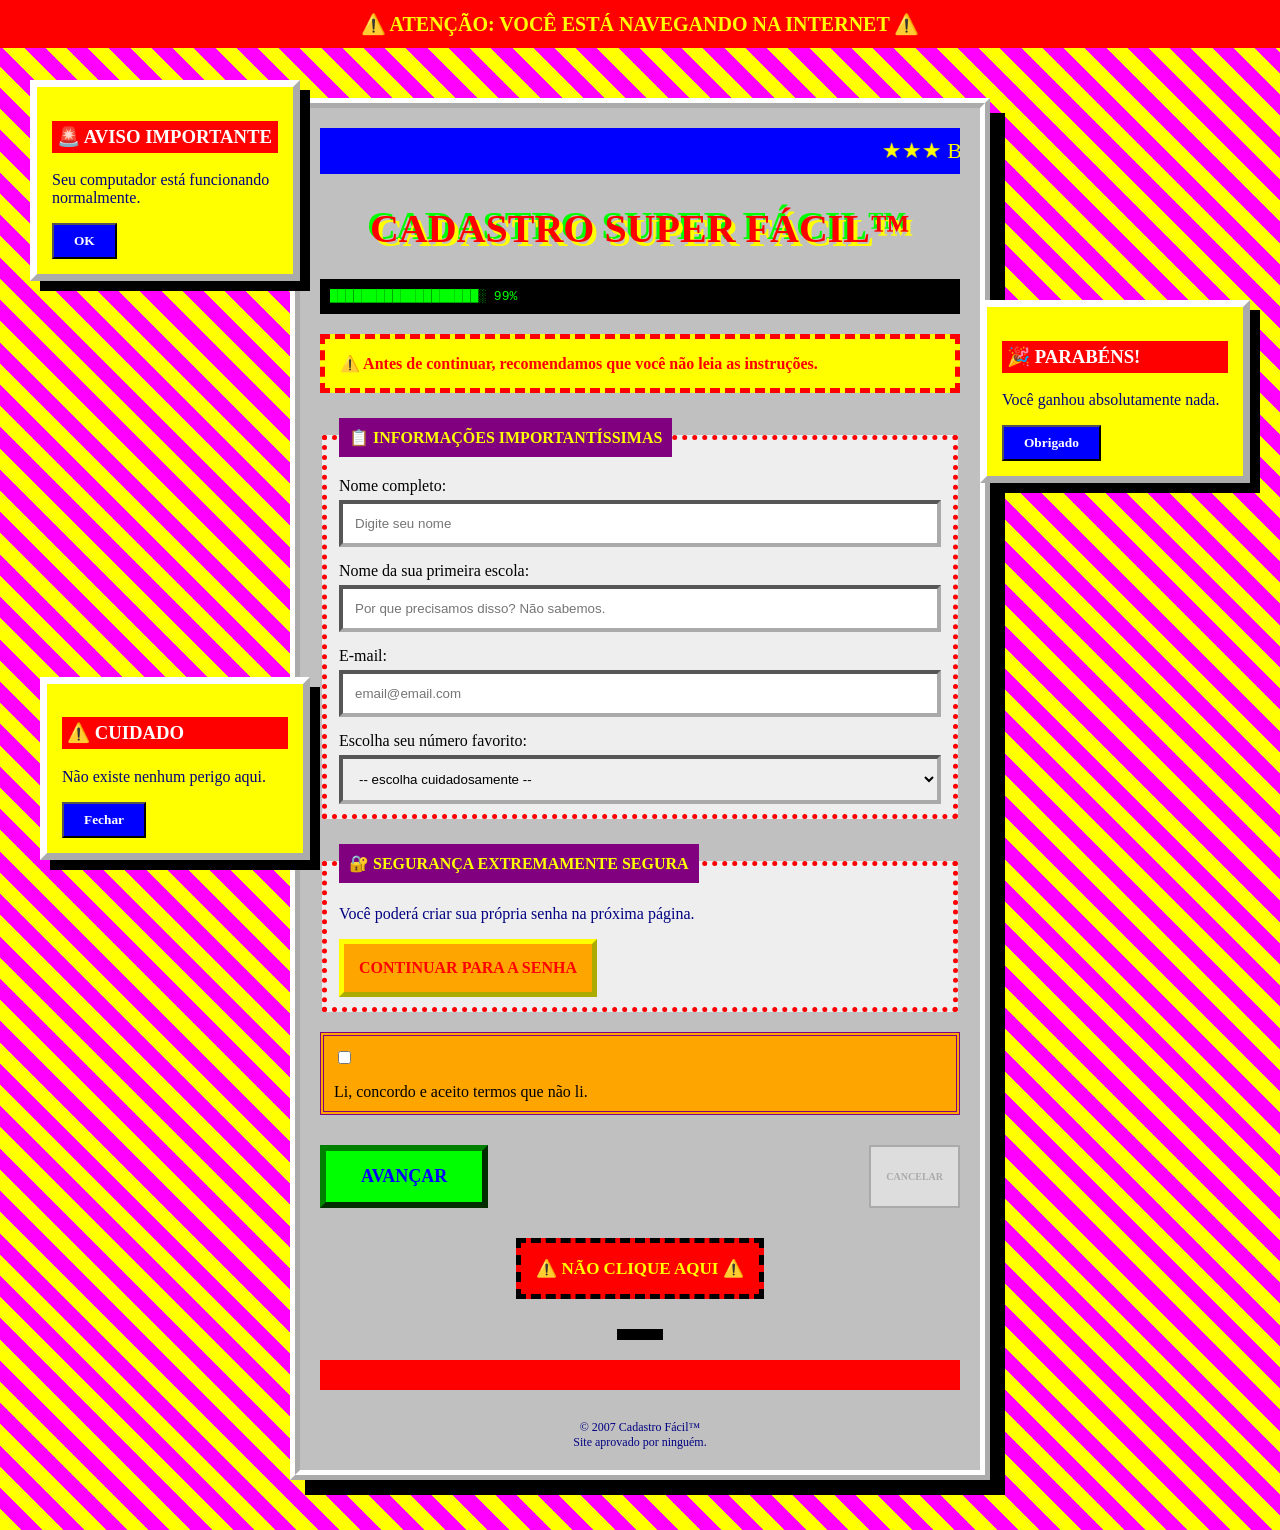
==== commit 1a1869c4: "mundando as opcoes" ====
--- a/index.html
+++ b/index.html
@@ -139,11 +139,11 @@
                         -- escolha cuidadosamente --
                     </option>
 
-                    <option>7</option>
+                    <option>70</option>
 
                     <option>13</option>
 
-                    <option>42</option>
+                    <option>22</option>
 
                     <option>Não sei</option>
 
